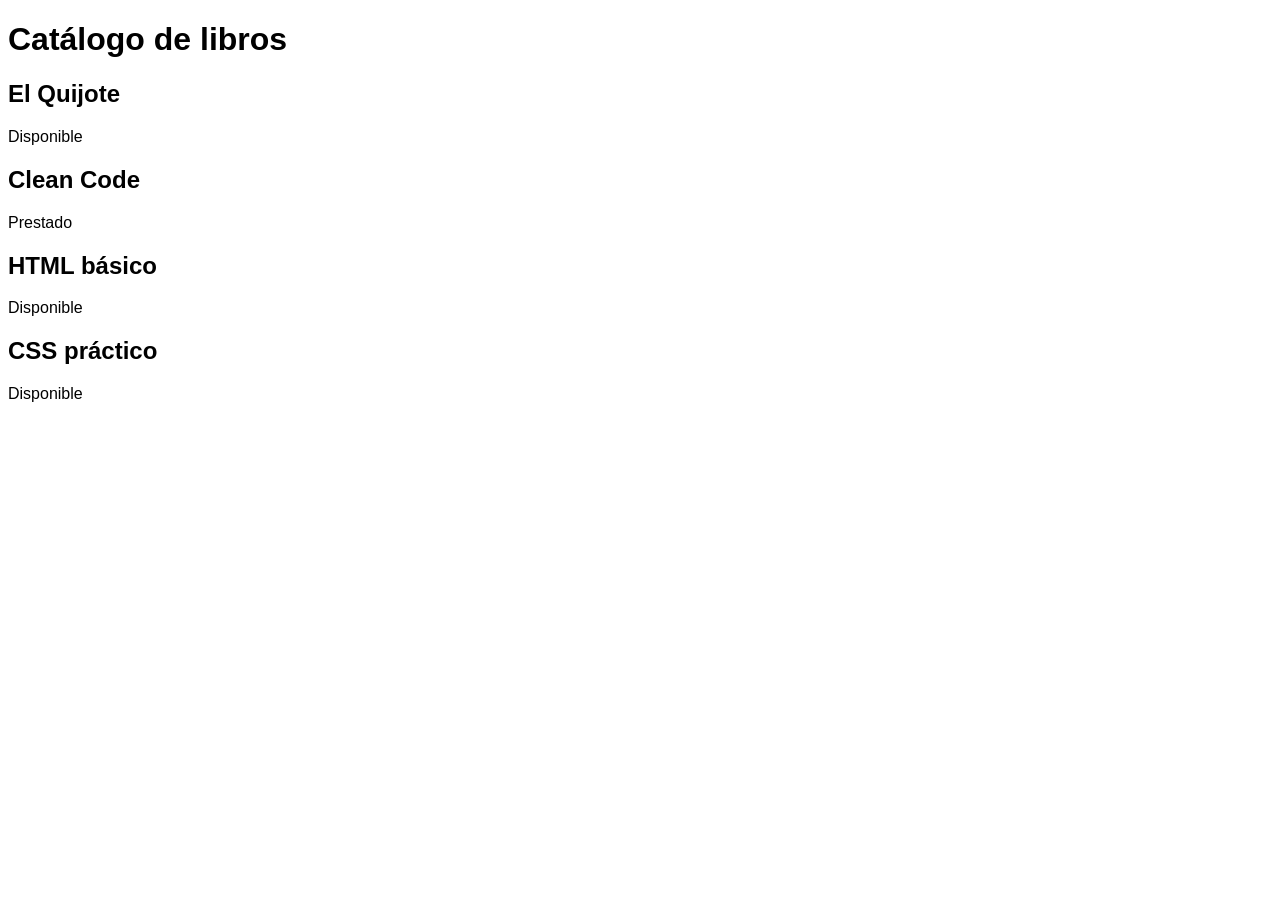
==== practica-04/inicial/index.html @ 3ddb191a "inicio-prctica-04" ====
<!DOCTYPE html>
<html lang="es">
<head>
  <meta charset="UTF-8">
  <title>Catálogo</title>
  <link rel="stylesheet" href="estilos.css">
</head>
<body>
  <header>
    <h1>Catálogo de libros</h1>
  </header>

  <main>
    <section class="catalogo">
      <article class="tarjeta">
        <h2>El Quijote</h2>
        <p>Disponible</p>
      </article>

      <article class="tarjeta">
        <h2>Clean Code</h2>
        <p>Prestado</p>
      </article>

      <article class="tarjeta">
        <h2>HTML básico</h2>
        <p>Disponible</p>
      </article>

      <article class="tarjeta">
        <h2>CSS práctico</h2>
        <p>Disponible</p>
      </article>
    </section>
  </main>
</body>
</html>
---- practica-04/inicial/estilos.css ----
body {
  font-family: sans-serif;
}

.catalogo {
  /* Completa aquí las propiedades Flex indicadas en el enunciado. */
}

.tarjeta {
  /* Completa aquí el modelo de caja indicado en el enunciado. */
}
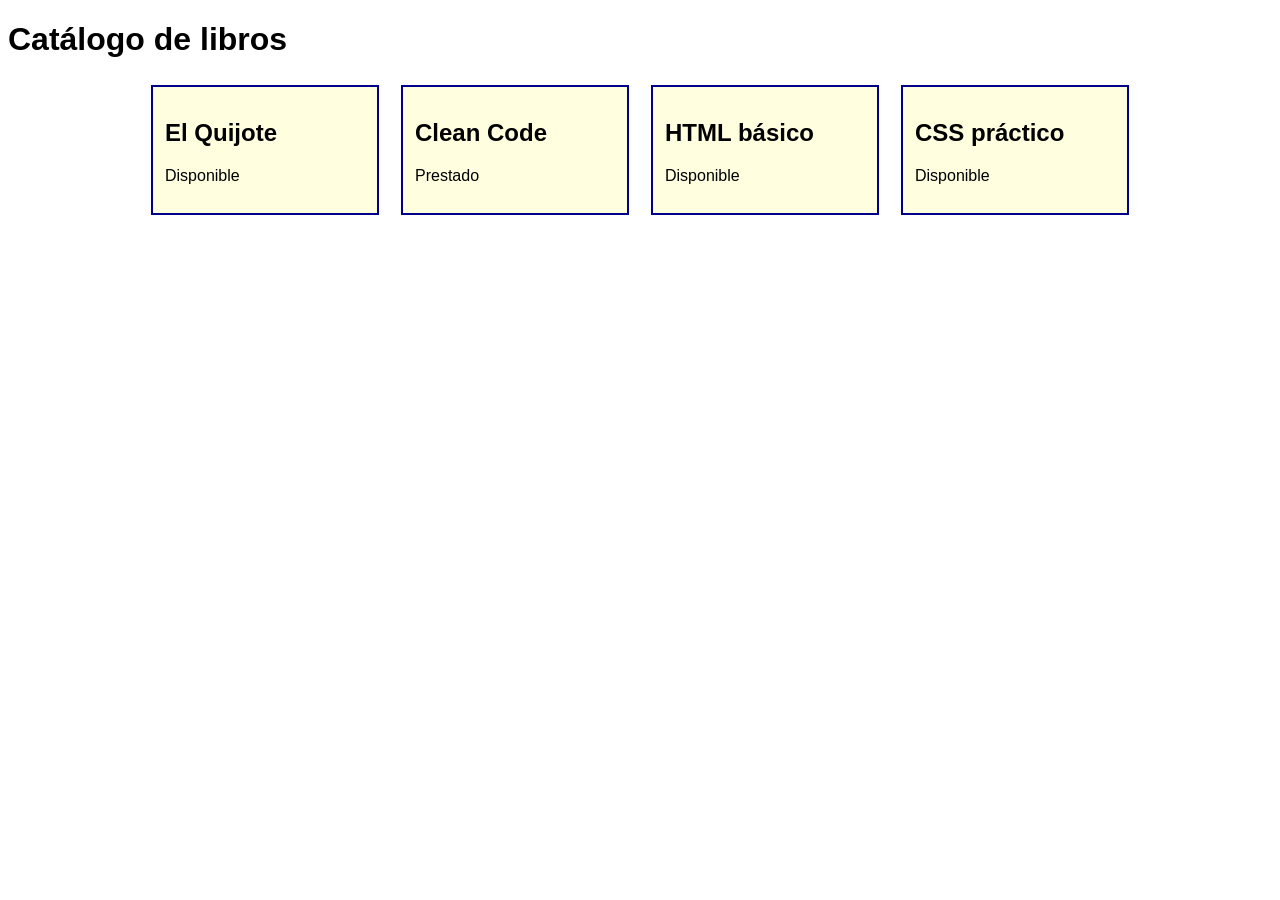
==== commit 39ec2cfc: "indicaciones p5 y p6" ====
--- a/practica-04/inicial/index.html
+++ b/practica-04/inicial/index.html
@@ -1,10 +1,12 @@
 <!DOCTYPE html>
 <html lang="es">
+
 <head>
   <meta charset="UTF-8">
   <title>Catálogo</title>
   <link rel="stylesheet" href="estilos.css">
 </head>
+
 <body>
   <header>
     <h1>Catálogo de libros</h1>
@@ -34,4 +36,5 @@
     </section>
   </main>
 </body>
-</html>
+
+</html>
--- a/practica-04/inicial/estilos.css
+++ b/practica-04/inicial/estilos.css
@@ -4,8 +4,19 @@
 
 .catalogo {
   /* Completa aquí las propiedades Flex indicadas en el enunciado. */
+  display: flex;
+  flex-direction: row;
+  flex-wrap: wrap;
+  gap: 12px;
+
+  justify-content: center;
+  align-items: stretch;
 }
 
 .tarjeta {
-  /* Completa aquí el modelo de caja indicado en el enunciado. */
-}
+  width: 200px;
+  background-color: lightyellow;
+  border: 2px solid darkblue;
+  padding: 12px;
+  margin: 5px;
+}
